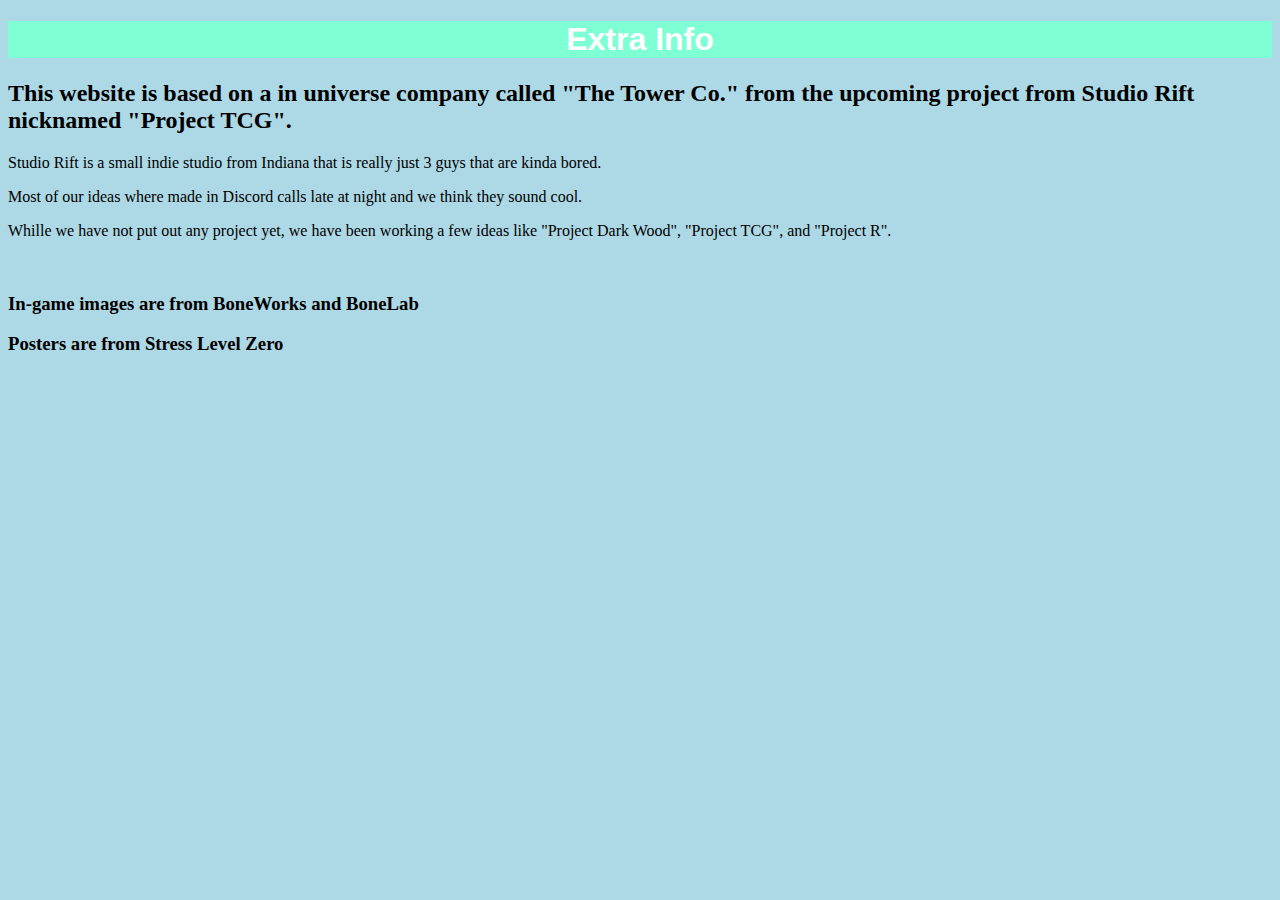
==== extrainfo.html @ 8a543b28 "Add files via upload" ====
<!DOCTYPE html>
<html lang="en">
<head>
    <meta charset="UTF-8">
    <meta name="viewport" content="width=device-width, initial-scale=1.0">
    <title>Studio Rift: extra info</title>
    <link rel="stylesheet" href="style.css">
</head>
<body>
    <h1 id="title">Extra Info</h1>
    <h2>This website is based on a in universe company called "The Tower Co." from the upcoming project from Studio Rift nicknamed "Project TCG". </h2>
    <p>Studio Rift is a small indie studio from Indiana that is really just 3 guys that are kinda bored.</p>
    <p>Most of our ideas where made in Discord calls late at night and we think they sound cool.</p>
    <p>Whille we have not put out any project yet, we have been working a few ideas like "Project Dark Wood", "Project TCG", and "Project R".</p>
    <br>
    <h3>In-game images are from BoneWorks and BoneLab</h3>
    <h3>Posters are from Stress Level Zero</h3>
</body>
</html>
---- style.css ----
#title{
    background-color: aquamarine;
    color: white;
    text-align: center;
    font-family:'Trebuchet MS', 'Lucida Sans Unicode', 'Lucida Grande', 'Lucida Sans', Arial, sans-serif;
}
body{
    background-color: lightblue;
}
.headset-img{
    float: left;
    margin-right: 20px;
}
.headset-text{
    margin-left: 20px;
}
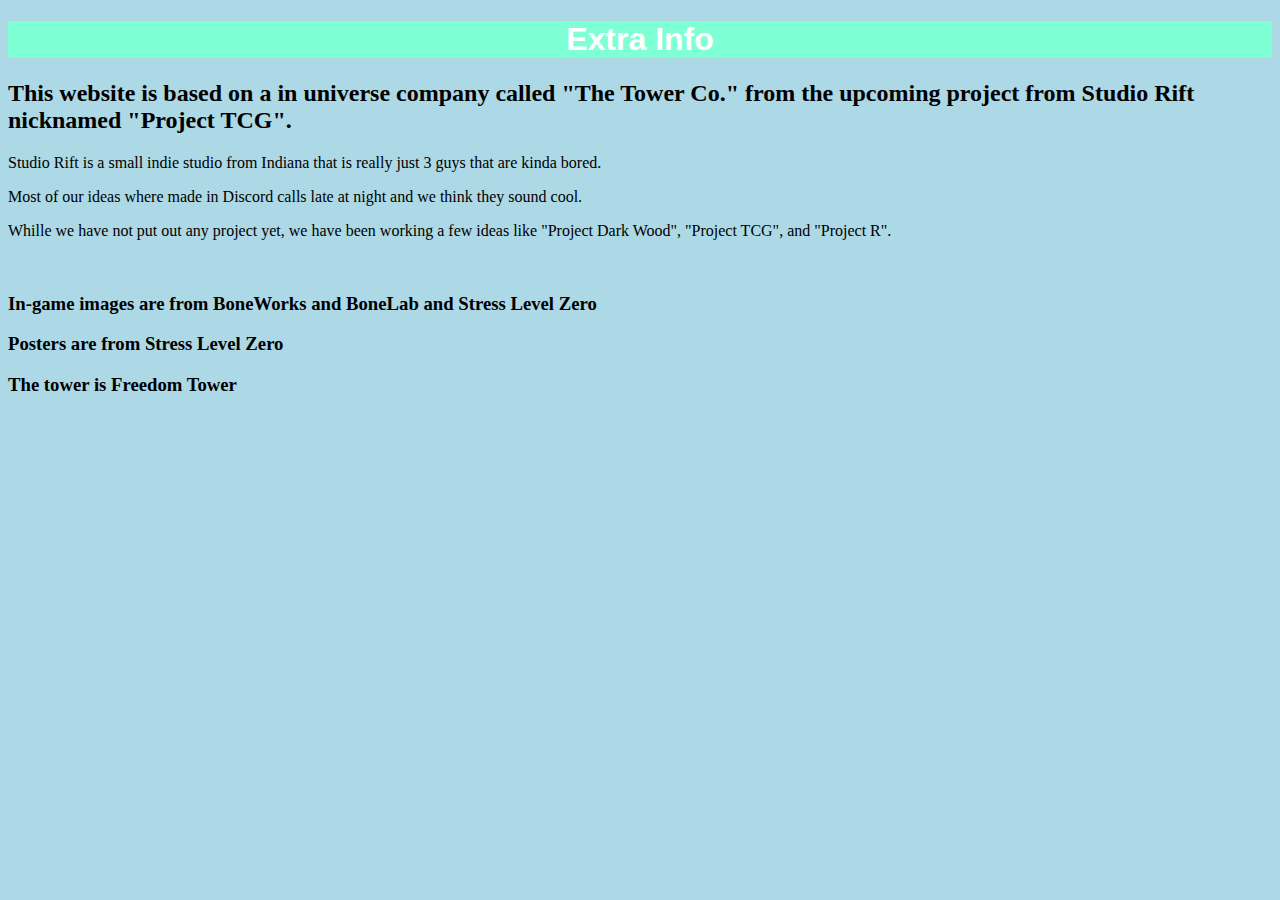
==== commit 7b4c8e4c: "Add files via upload" ====
--- a/extrainfo.html
+++ b/extrainfo.html
@@ -13,7 +13,8 @@
     <p>Most of our ideas where made in Discord calls late at night and we think they sound cool.</p>
     <p>Whille we have not put out any project yet, we have been working a few ideas like "Project Dark Wood", "Project TCG", and "Project R".</p>
     <br>
-    <h3>In-game images are from BoneWorks and BoneLab</h3>
+    <h3>In-game images are from BoneWorks and BoneLab and Stress Level Zero</h3>
     <h3>Posters are from Stress Level Zero</h3>
+    <h3>The tower is Freedom Tower</h3>
 </body>
 </html>--- a/style.css
+++ b/style.css
@@ -7,10 +7,11 @@
 body{
     background-color: lightblue;
 }
-.headset-img{
+.work-img{
     float: left;
     margin-right: 20px;
 }
-.headset-text{
+.work-text{
     margin-left: 20px;
+    font-family: 'Lucida Sans', 'Lucida Sans Regular', 'Lucida Grande', 'Lucida Sans Unicode', Geneva, Verdana, sans-serif;
 }